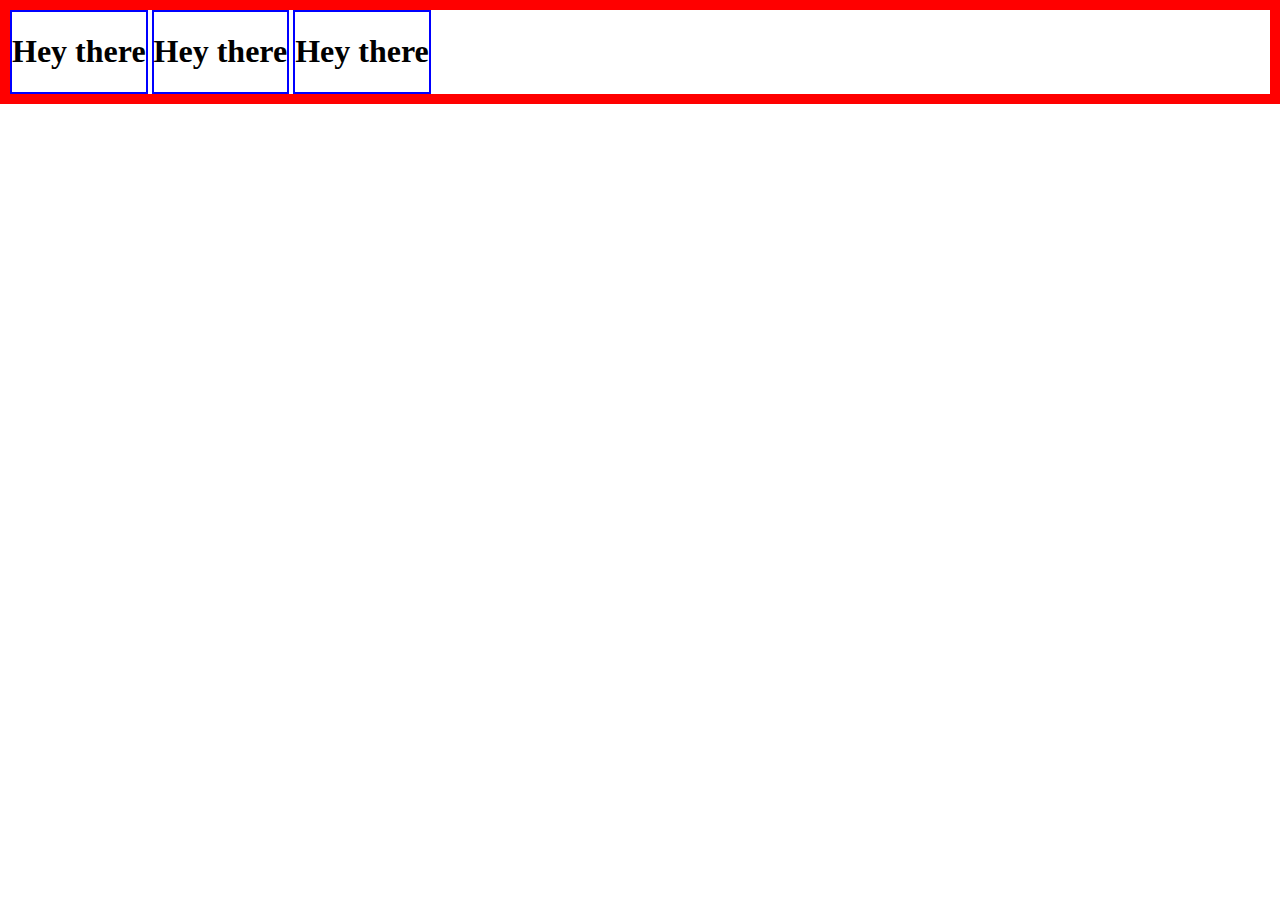
==== new.html @ 8efdfa80 "random edits for demo" ====
<!DOCTYPE html>
<html lang="en">
<head>
    <meta charset="UTF-8">
    <meta name="viewport" content="width=device-width, initial-scale=1.0">
    <title>Document</title>
    <link rel="stylesheet" href="./style.css" />
</head>
<body>
   <div id="container">
        <div class="inside">
            <h1>Hey there</h1>
        </div>
        <div class="inside">
            <h1>Hey there</h1>
        </div>
        <div class="inside">
            <h1>Hey there</h1>
        </div>
   </div>
</body>
</htmt>
---- style.css ----
body,
div {
  padding: 0;
  margin: 0;
}

div#container {
  border: 10px solid red;
}

div {
  border: 2px solid blue;
}

div.inside {
  display: inline-block;
}
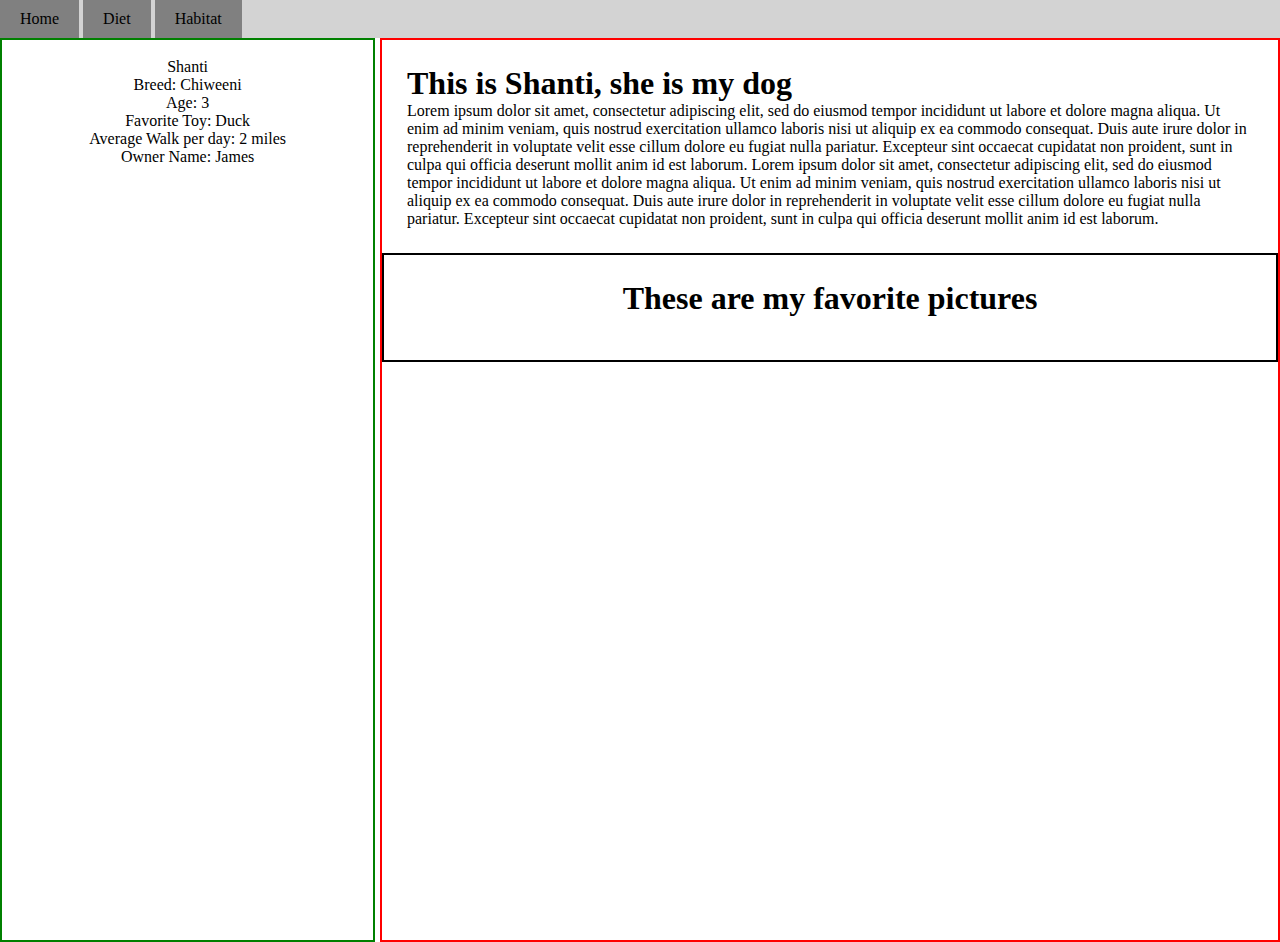
==== commit 4943b746: "Merge branch 'main' into main" ====
--- a/new.html
+++ b/new.html
@@ -7,16 +7,38 @@
     <link rel="stylesheet" href="./style.css" />
 </head>
 <body>
-   <div id="container">
-        <div class="inside">
-            <h1>Hey there</h1>
-        </div>
-        <div class="inside">
-            <h1>Hey there</h1>
-        </div>
-        <div class="inside">
-            <h1>Hey there</h1>
-        </div>
+   <nav>
+    <div>Home</div>
+    <div>Diet</div>
+    <div>Habitat</div>
+   </nav>
+   <div id="left">
+    <div>
+        <img src="https://www.furryroyal.com/cache/upload/en/goods/gallery/800x/10745-1.jpg" alt="">
+        <p>Shanti</p>
+    </div>
+    <div>
+        <ul>
+            <li>Breed: Chiweeni</li>
+            <li>Age: 3</li>
+            <li>Favorite Toy: Duck</li>
+            <li>Average Walk per day: 2 miles</li>
+            <li>Owner Name: James</li>
+        </ul>
+    </div>
+   </div>
+   <div id="right">
+    <div>
+        <img src="https://www.furryroyal.com/cache/upload/en/goods/gallery/800x/10745-1.jpg" alt="">
+        <h1>This is Shanti, she is my dog</h1>
+        <p>Lorem ipsum dolor sit amet, consectetur adipiscing elit, sed do eiusmod tempor incididunt ut labore et dolore magna aliqua. Ut enim ad minim veniam, quis nostrud exercitation ullamco laboris nisi ut aliquip ex ea commodo consequat. Duis aute irure dolor in reprehenderit in voluptate velit esse cillum dolore eu fugiat nulla pariatur. Excepteur sint occaecat cupidatat non proident, sunt in culpa qui officia deserunt mollit anim id est laborum. Lorem ipsum dolor sit amet, consectetur adipiscing elit, sed do eiusmod tempor incididunt ut labore et dolore magna aliqua. Ut enim ad minim veniam, quis nostrud exercitation ullamco laboris nisi ut aliquip ex ea commodo consequat. Duis aute irure dolor in reprehenderit in voluptate velit esse cillum dolore eu fugiat nulla pariatur. Excepteur sint occaecat cupidatat non proident, sunt in culpa qui officia deserunt mollit anim id est laborum.</p>
+    </div>
+    <div id="favPics">
+        <h1>These are my favorite pictures</h1>
+        <img src="https://www.furryroyal.com/cache/upload/en/goods/gallery/800x/10745-1.jpg" alt="">
+        <img src="https://www.furryroyal.com/cache/upload/en/goods/gallery/800x/10745-1.jpg" alt="">
+        <img src="https://www.furryroyal.com/cache/upload/en/goods/gallery/800x/10745-1.jpg" alt="">
+    </div>
    </div>
 </body>
 </htmt>--- a/style.css
+++ b/style.css
@@ -1,17 +1,56 @@
-body,
-div {
+* {
+  margin: 0;
   padding: 0;
-  margin: 0;
 }
 
-div#container {
-  border: 10px solid red;
+nav div {
+  display: inline-block;
+  padding: 10px 20px;
+  background-color: grey;
 }
 
-div {
-  border: 2px solid blue;
+nav {
+  background-color: lightgray;
 }
 
-div.inside {
+div#left {
+  float: left;
+  width: 29%;
+  height: 100vh;
+  border: 2px solid green;
+}
+
+div#left div {
+  text-align: center;
+}
+
+div#left div img {
+  width: 150px;
+}
+
+div#right div img {
+  width: 150px;
+  float: left;
+}
+
+div#right {
+  float: right;
+  width: 70%;
+  border: 2px solid red;
+  height: 100vh;
+}
+
+div#right div {
+  padding: 25px;
+}
+
+div div#favPics {
+  text-align: center;
+  border: 2px solid black;
+}
+
+div div#favPics img {
   display: inline-block;
+  width: 150px;
+  float: inherit;
 }
